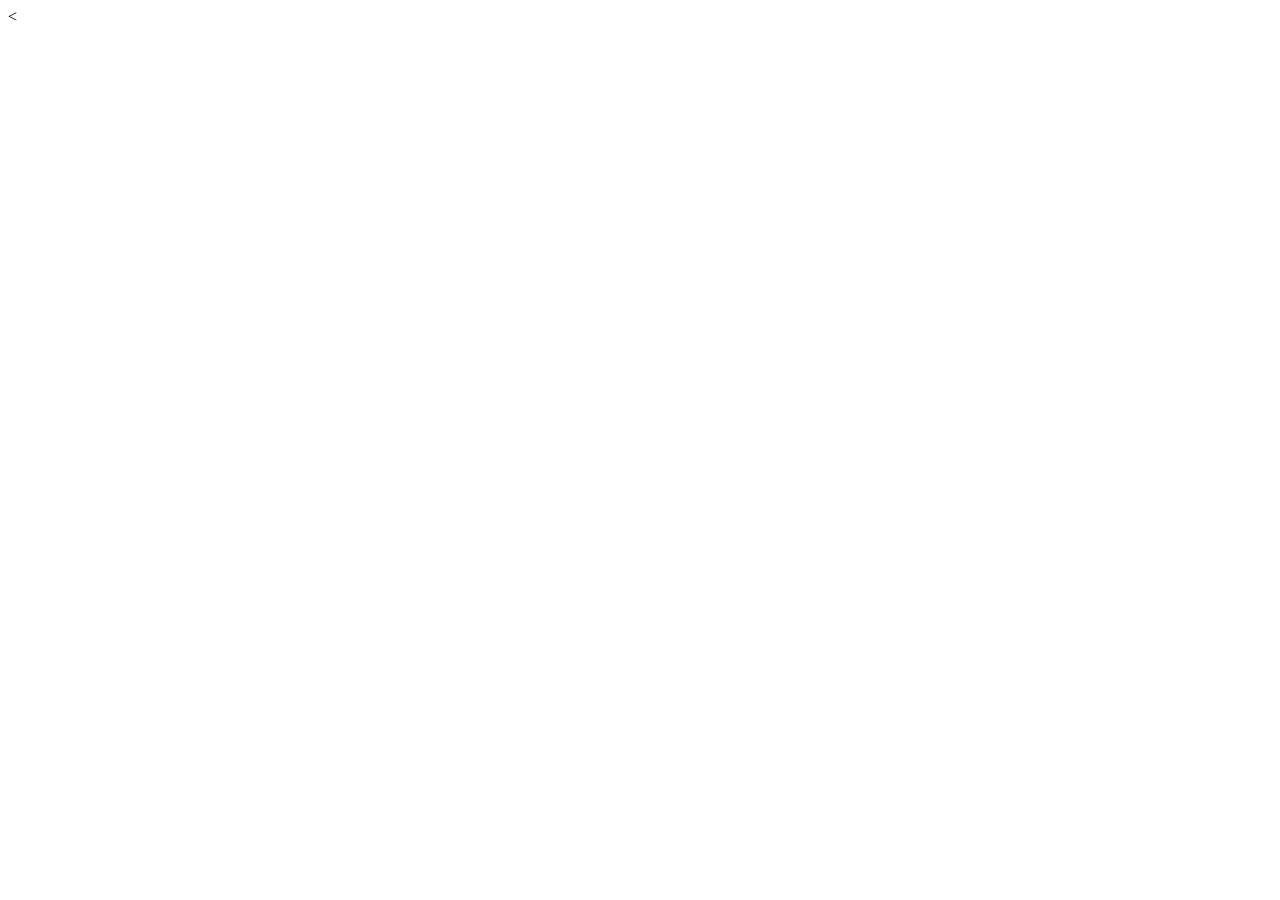
==== odin-assignments/recipes-project/index.html @ 82559ac6 "Created new directories and files for HTML coding practice." ====
<<!doctype html>
<html lang="en">
    <head>
        <meta charset="UTF-8" />
        <meta name="viewport" content="width=device-width, initial-scale=1.0" />
        <title>Document</title>
    </head>
    <body></body>
</html>
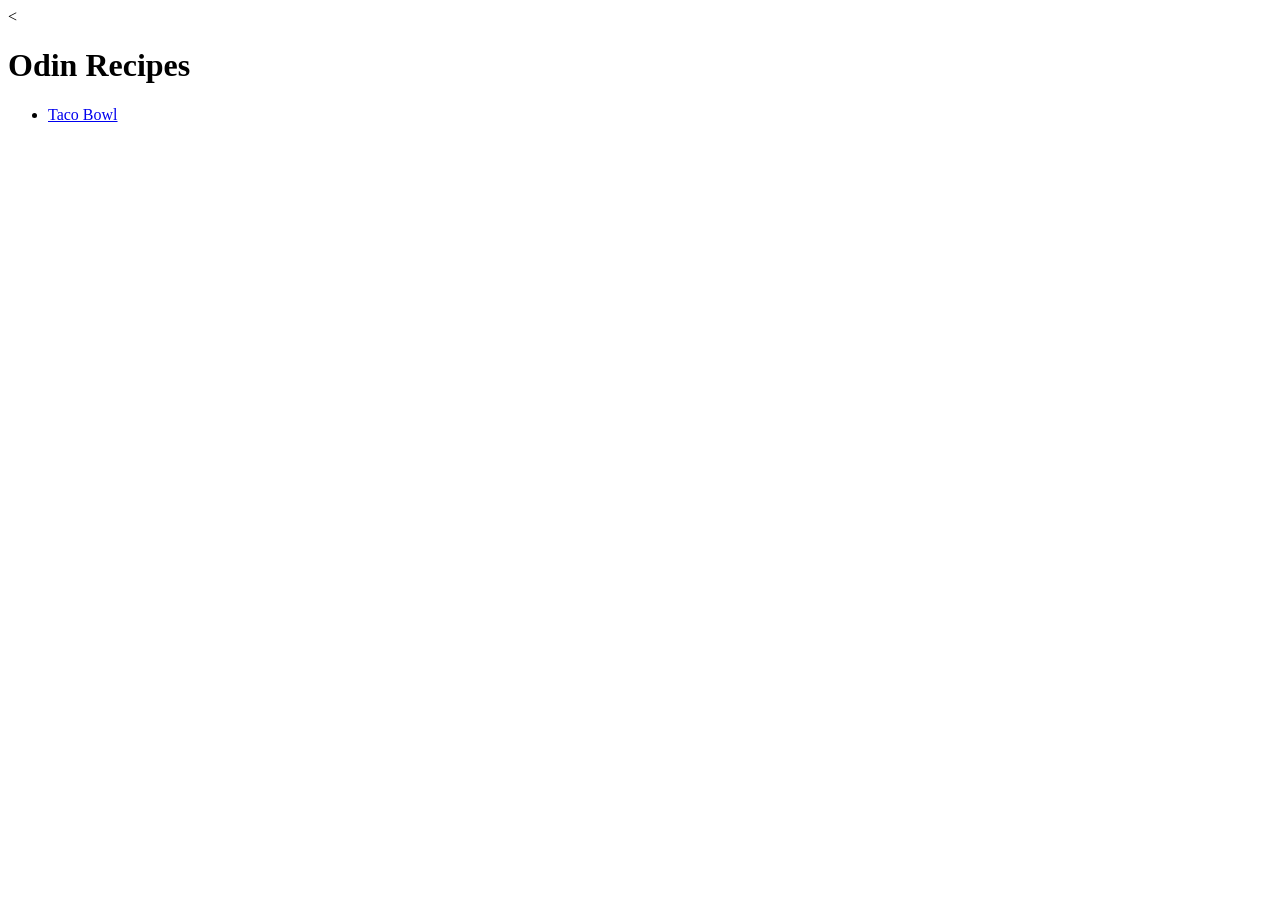
==== commit bdfe661a: "Added content to taco-bowl.html and created a relative link between index.html and taco-bowl.html" ====
--- a/odin-assignments/recipes-project/index.html
+++ b/odin-assignments/recipes-project/index.html
@@ -5,5 +5,12 @@
         <meta name="viewport" content="width=device-width, initial-scale=1.0" />
         <title>Document</title>
     </head>
-    <body></body>
+    <body>
+        <h1>Odin Recipes</h1>
+        <ul>
+            <li>
+                <a href="../recipe-project/recipes/taco-bowl.html">Taco Bowl</a>
+            </li>
+        </ul>
+    </body>
 </html>
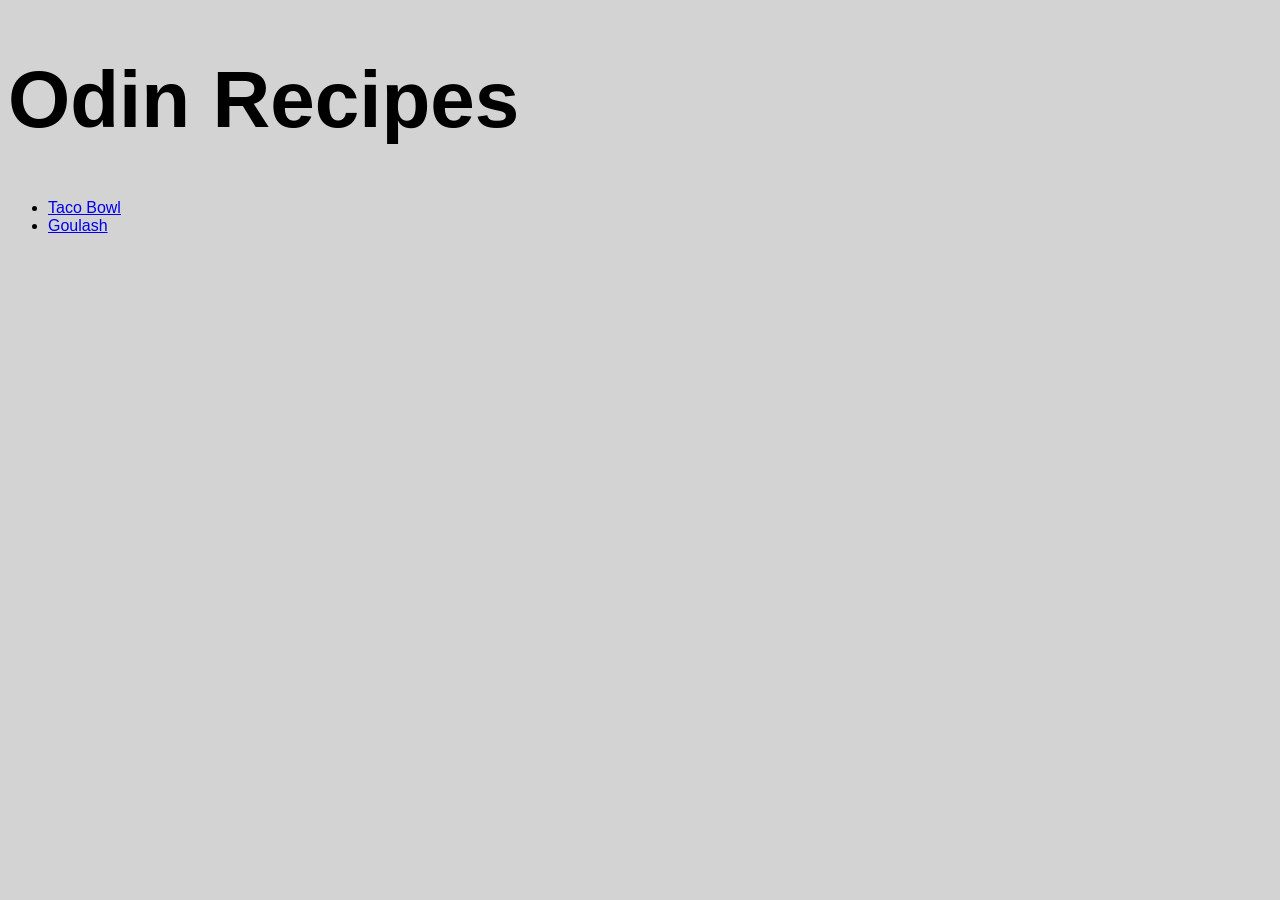
==== commit 00090814: "Created the CSS stylesheet for this project, connected it to the HTML files, and decorated some rand" ====
--- a/odin-assignments/recipes-project/index.html
+++ b/odin-assignments/recipes-project/index.html
@@ -1,8 +1,9 @@
-<<!doctype html>
+<!doctype html>
 <html lang="en">
     <head>
         <meta charset="UTF-8" />
         <meta name="viewport" content="width=device-width, initial-scale=1.0" />
+        <link rel="stylesheet" href="./style.css" />
         <title>Document</title>
     </head>
     <body>
@@ -11,6 +12,9 @@
             <li>
                 <a href="../recipe-project/recipes/taco-bowl.html">Taco Bowl</a>
             </li>
+            <li>
+                <a href="../recipes-project/recipes/goulash.html">Goulash</a>
+            </li>
         </ul>
     </body>
 </html>
--- a/odin-assignments/recipes-project/style.css
+++ b/odin-assignments/recipes-project/style.css
@@ -0,0 +1,26 @@
+body {
+    background-color: lightgrey;
+    font-family: Arial, Helvetica, sans-serif;
+}
+
+.back-button {
+    display: flex;
+    justify-content: center;
+    align-content: center;
+    background-color: lightslategray;
+    width: 40px;
+    height: 40px;
+    border-radius: 50%;
+    border: 2px;
+    border-color: black;
+}
+
+.back-button a {
+    color: black;
+    font-size: 24px;
+    text-decoration: none;
+}
+
+h1 {
+    font-size: 80px;
+}
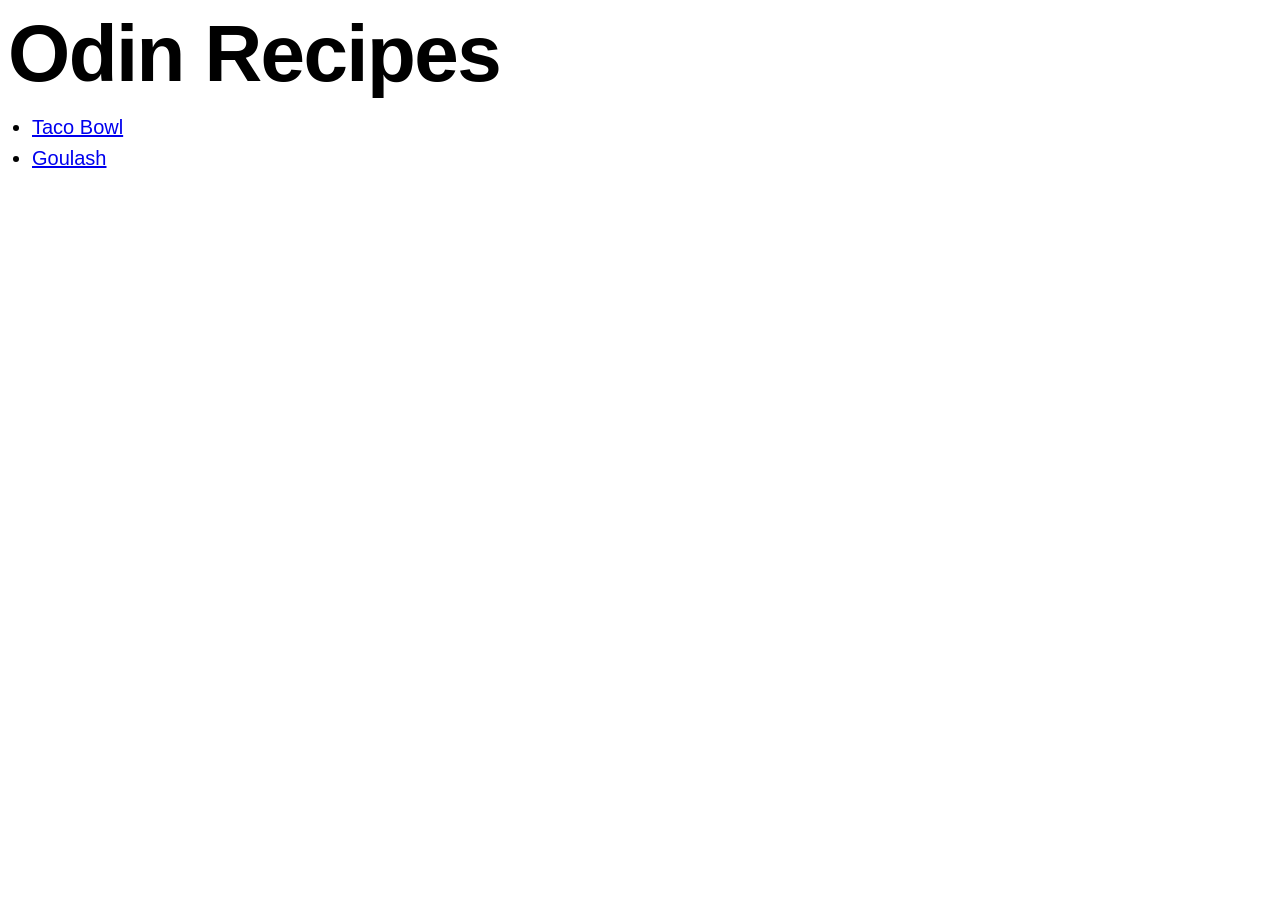
==== commit b20e90e9: "Complete deisgn overhaul for the recipes page. Playing around with CSS selectors and various attribu" ====
--- a/odin-assignments/recipes-project/index.html
+++ b/odin-assignments/recipes-project/index.html
@@ -4,7 +4,7 @@
         <meta charset="UTF-8" />
         <meta name="viewport" content="width=device-width, initial-scale=1.0" />
         <link rel="stylesheet" href="./style.css" />
-        <title>Document</title>
+        <title>Home</title>
     </head>
     <body>
         <h1>Odin Recipes</h1>
--- a/odin-assignments/recipes-project/style.css
+++ b/odin-assignments/recipes-project/style.css
@@ -1,26 +1,110 @@
 body {
-    background-color: lightgrey;
-    font-family: Arial, Helvetica, sans-serif;
+    font-family: Helvetica, sans-serif;
 }
 
-.back-button {
-    display: flex;
-    justify-content: center;
-    align-content: center;
-    background-color: lightslategray;
-    width: 40px;
-    height: 40px;
-    border-radius: 50%;
-    border: 2px;
-    border-color: black;
+.content {
+    max-width: 1080px;
+    margin: 0 auto;
+    padding: 0 1rem;
+    box-sizing: border-box;
+    width: 100%;
 }
 
-.back-button a {
-    color: black;
-    font-size: 24px;
-    text-decoration: none;
+.recipe-title {
+    display: flex;
+    flex-direction: column;
+    gap: 1rem;
+    border-bottom: 1px solid lightgray;
+    padding-bottom: 2rem;
+    margin: 64px 0px 32px 0px;
+}
+
+.recipe-info {
+    display: flex;
+    justify-content: space-between;
+}
+
+.macros {
+    display: flex;
+    gap: 8px;
+}
+
+.info-card {
+    display: flex;
+    gap: 8px;
+    background-color: #f9e4bc;
+    padding: 8px 12px;
+    border-radius: 10px;
+    align-items: center;
+}
+
+.info-card .label {
+    color: #3e2723;
+    font-weight: 500;
+}
+
+.info-card .value {
+    color: #2d2926;
+    font-weight: 700;
+}
+
+.recipe-callout {
+    display: flex;
+    padding: 32px;
+    margin: 0px 24px 32px 24px;
+    background-color: #eeeded;
+    border-radius: 16px;
+}
+
+.recipe-main {
+    display: flex;
+    gap: 32px;
+    margin: 0px 24px;
+}
+
+#visualise-1 {
+    background-color: #eeeded;
+    padding: 16px 24px;
+    flex-basis: calc(35% - 32px);
+    border-radius: 16px;
+}
+
+#visualise-2 {
+    padding: 16px 24px;
+    flex-basis: calc(65% - 32px);
+    background-color: #eeeded;
+    border-radius: 16px;
 }
 
 h1 {
+    font-weight: 700;
     font-size: 80px;
+    letter-spacing: -0.02em;
+    margin: 0;
 }
+
+h2 {
+    font-weight: 600;
+    font-size: 32px;
+    margin: 0;
+}
+
+p {
+    font-size: 20px;
+    margin: 0px;
+}
+
+ul,
+ol {
+    padding: 0px 24px;
+    margin: 16px 0px 0px 0px;
+}
+
+li {
+    font-size: 20px;
+    margin-bottom: 8px;
+}
+
+span {
+    font-size: 24px;
+}
